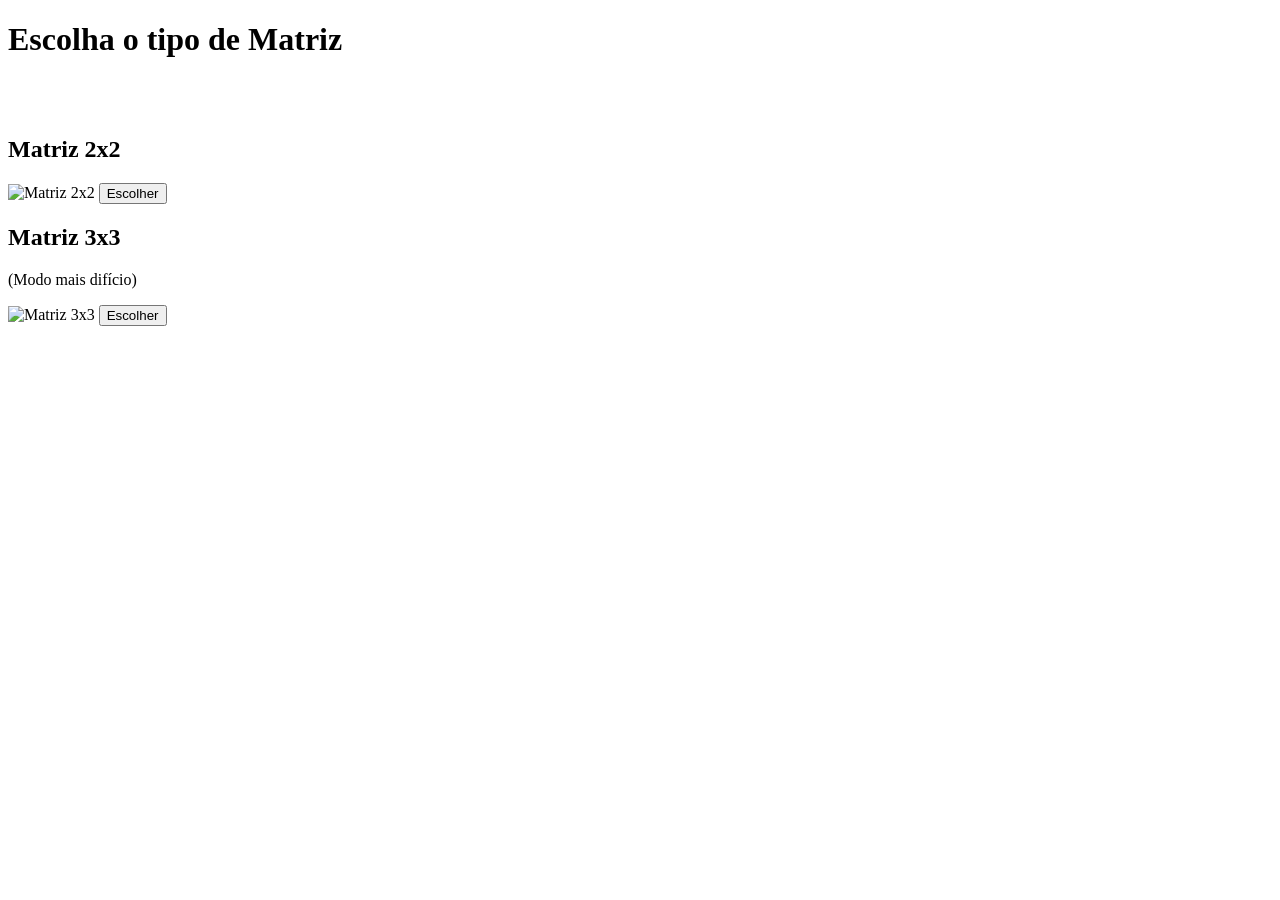
==== index.html @ 8f0921fe "Rename index1.html to index.html" ====
﻿<!DOCTYPE html>
<html lang="pt-br">
<head>
    <meta charset="UTF-8">
    <meta name="viewport" content="width=device-width, initial-scale=1.0">
    <title>Matrizes</title>
    <link rel="stylesheet" href="style.css">
</head>
<body>
    
    <h1>Escolha o tipo de Matriz</h1>

    <br>
    <br>

    <h2>Matriz 2x2</h2>
    <img src="exemplo_2x2.png" alt="Matriz 2x2" width="180">
    <a href="index2x2.html">
        <button>Escolher</button>
    </a>

    <h2>Matriz 3x3</h2>
    <p>(Modo mais difício)</p>
    <img src="exemplo_3x3.png" alt="Matriz 3x3" width="180">
    <a href="index3x3.html">
        <button>Escolher</button>
    </a>
</body>

</html>
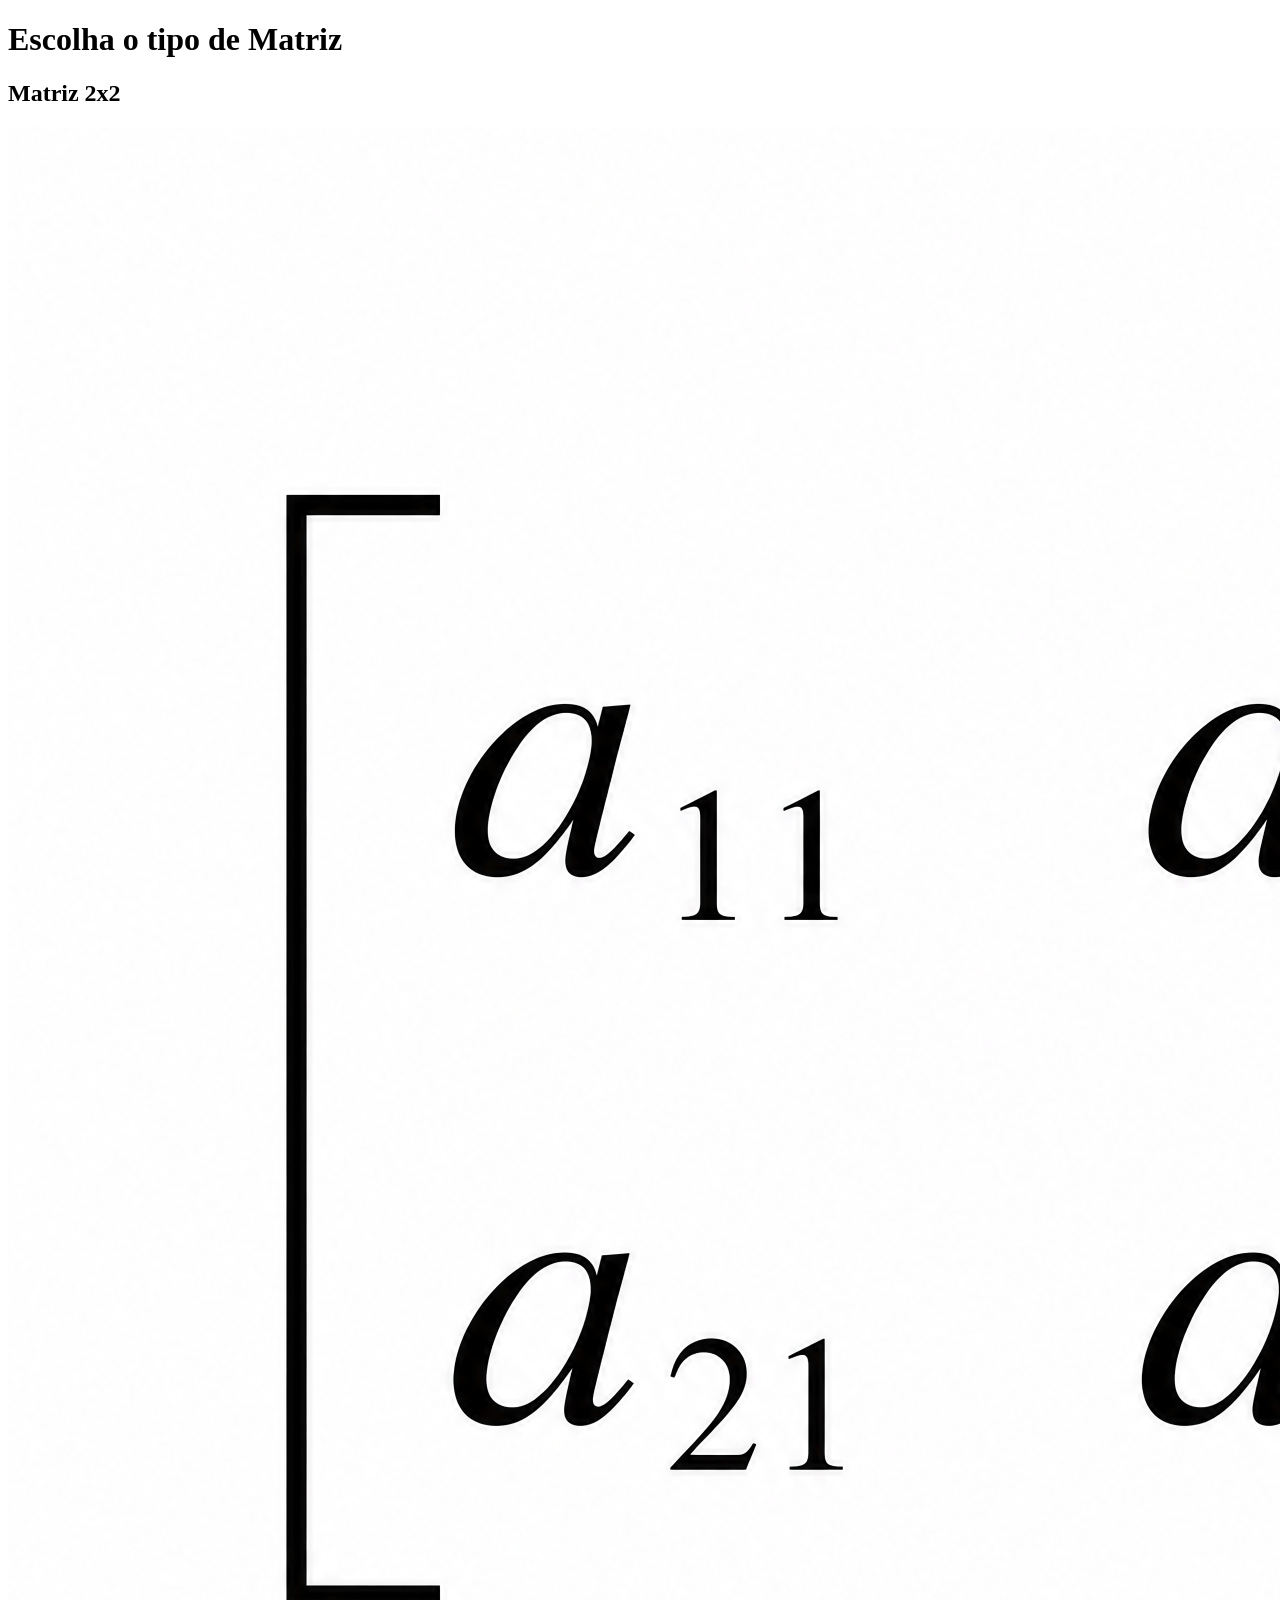
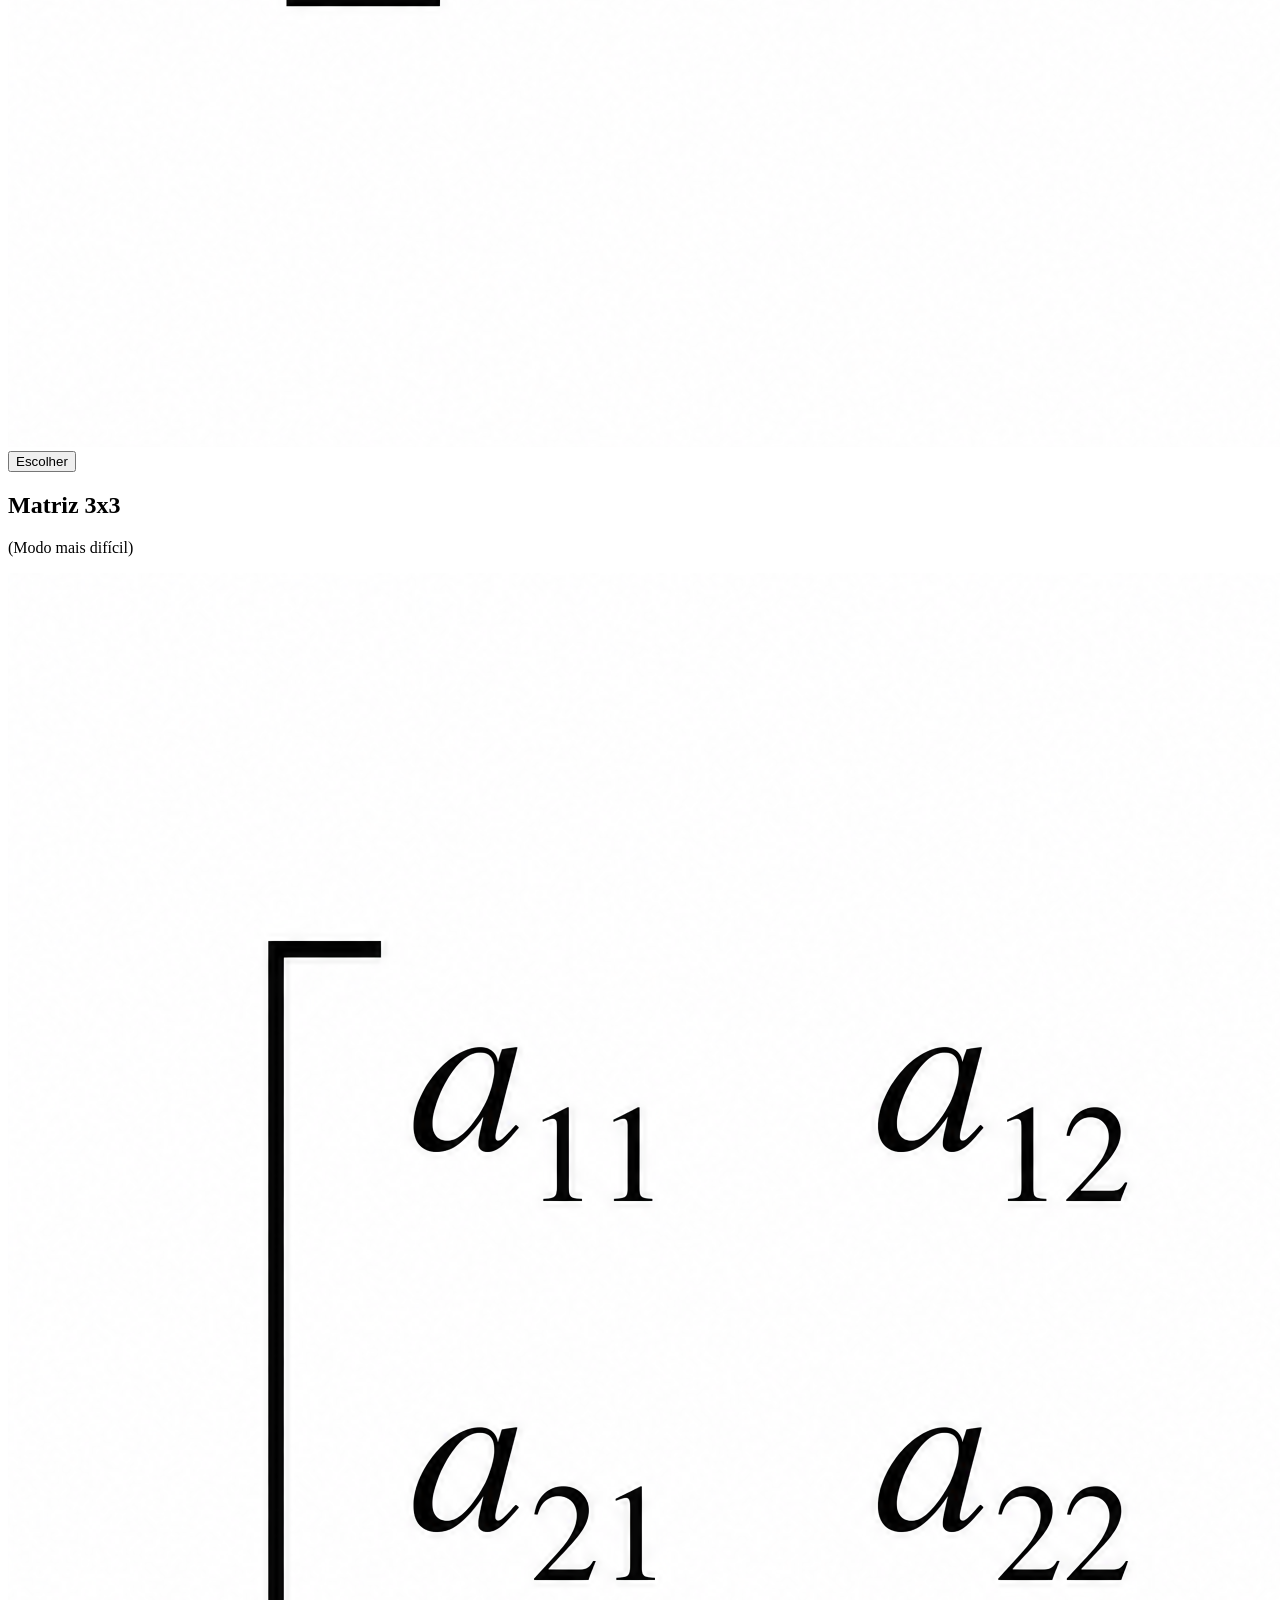
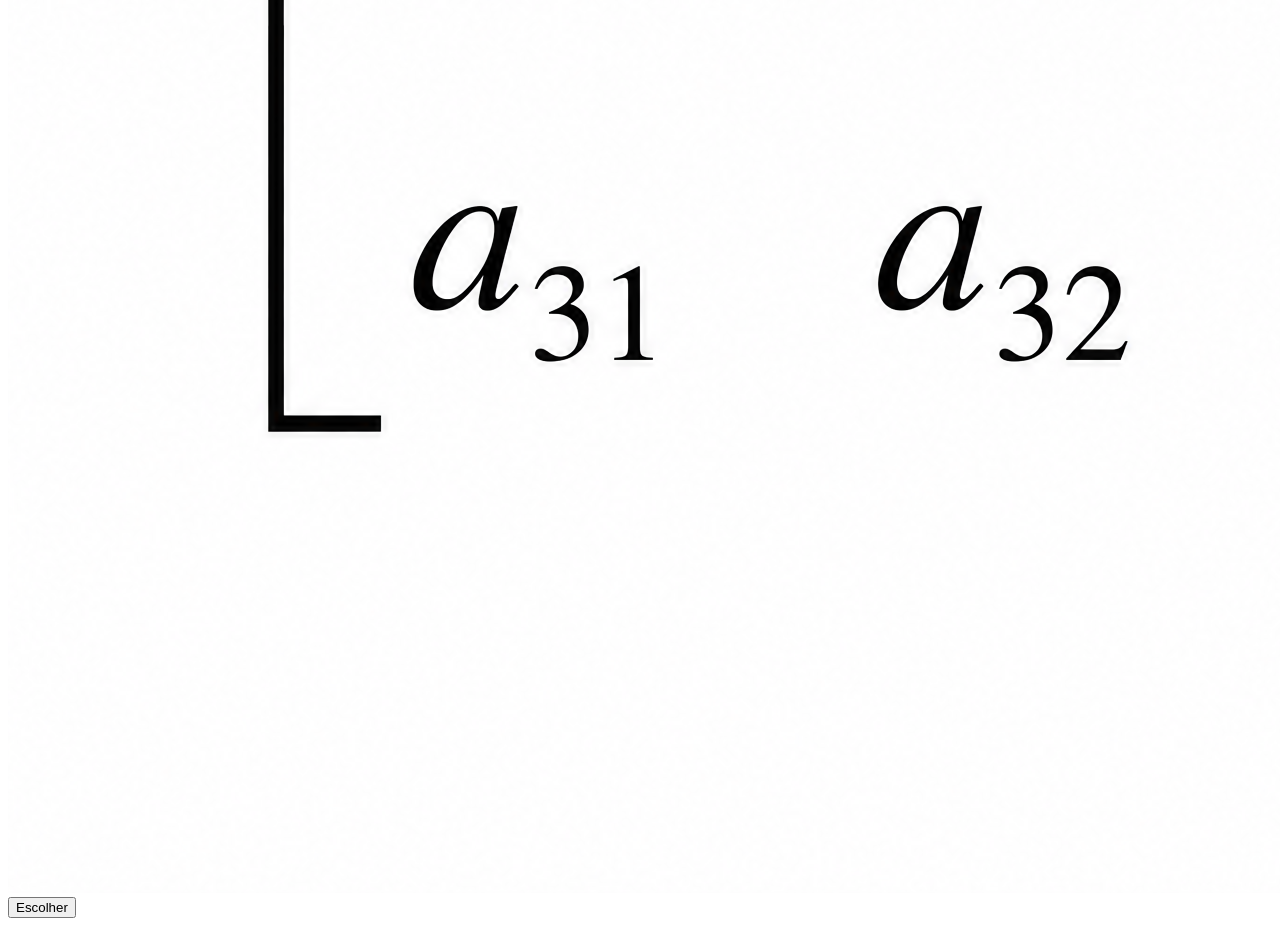
==== commit 08c984bc: "Update index.html" ====
--- a/index.html
+++ b/index.html
@@ -1,32 +1,42 @@
-﻿<!DOCTYPE html>
+<!DOCTYPE html>
 <html lang="pt-br">
+
 <head>
     <meta charset="UTF-8">
     <meta name="viewport" content="width=device-width, initial-scale=1.0">
+
     <title>Matrizes</title>
-    <link rel="stylesheet" href="style.css">
+
+    <link rel="stylesheet" href="Matriz/style.css">
 </head>
+
 <body>
-    
+
     <h1>Escolha o tipo de Matriz</h1>
 
-    <br>
-    <br>
+    <div>
+        <h2>Matriz 2x2</h2>
 
-    <h2>Matriz 2x2</h2>
-    <img src="exemplo_2x2.png" alt="Matriz 2x2" width="180">
-    <a href="index2x2.html">
-        <button>Escolher</button>
-    </a>
+        <img src="Matriz/exemplo_2x2.png" alt="Matriz 2x2">
 
-    <h2>Matriz 3x3</h2>
-    <p>(Modo mais difício)</p>
-    <img src="exemplo_3x3.png" alt="Matriz 3x3" width="180">
-    <a href="index3x3.html">
-        <button>Escolher</button>
-    </a>
+        <a href="Matriz/index2x2.html">
+            <button>Escolher</button>
+        </a>
+    </div>
+
+
+    <div>
+        <h2>Matriz 3x3</h2>
+
+        <p>(Modo mais difícil)</p>
+
+        <img src="Matriz/exemplo_3x3.png" alt="Matriz 3x3">
+
+        <a href="Matriz/index3x3.html">
+            <button>Escolher</button>
+        </a>
+    </div>
+
 </body>
 
 </html>
-
-
